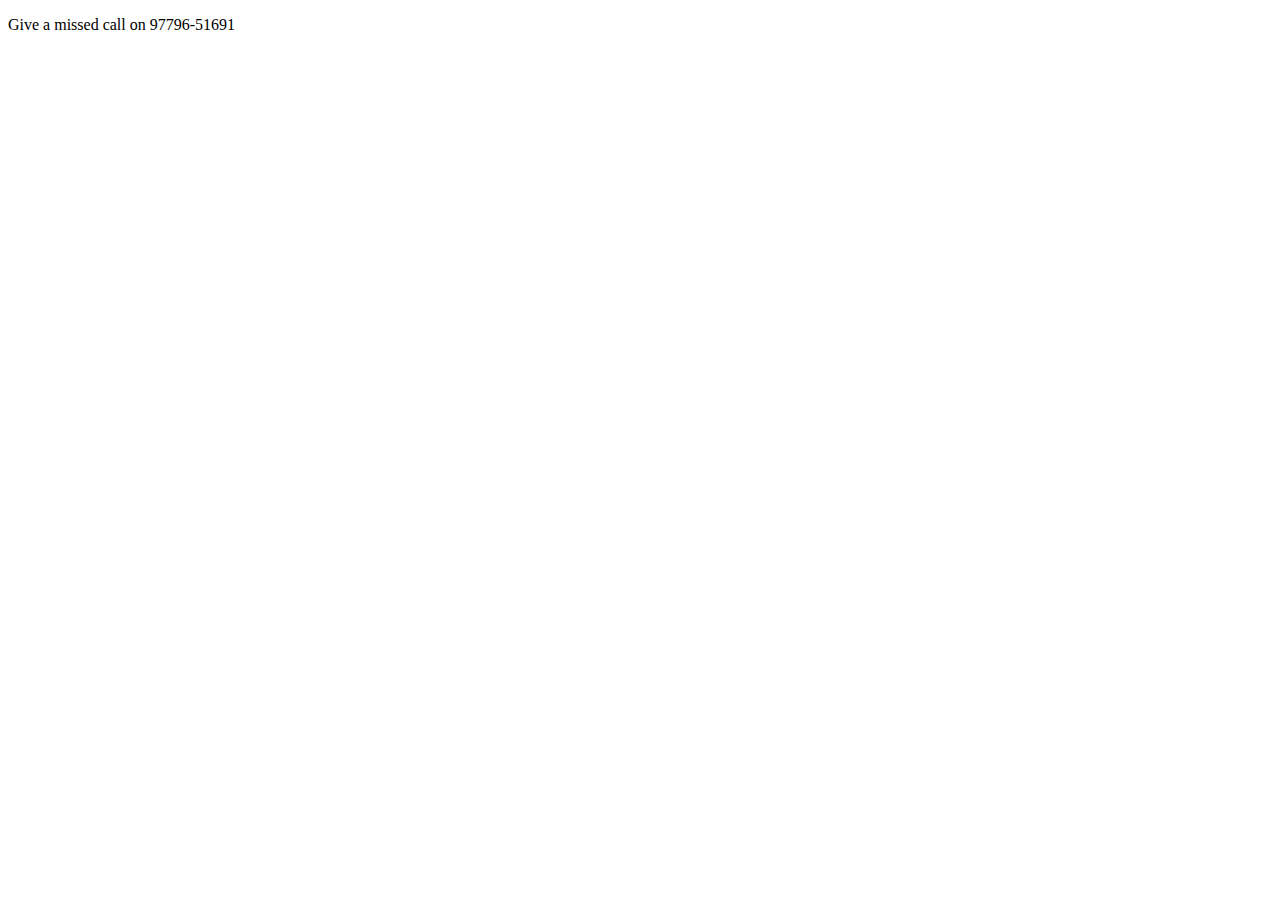
==== index.html @ 48d92d46 "Add files via upload" ====
<!DOCTYPE html>

<html>
<head>
  <meta http-equiv="Content-Type" content="text/html; charset=utf-8"/>
  <title>Dr Balbir Singh</title>
  <LINK href="styles.css" rel="stylesheet" type="text/css">
</head>

<body>

<!-- Feel free to change this text here -->
<p>
  Give a missed call on 97796-51691
</p>

</body>
</html>
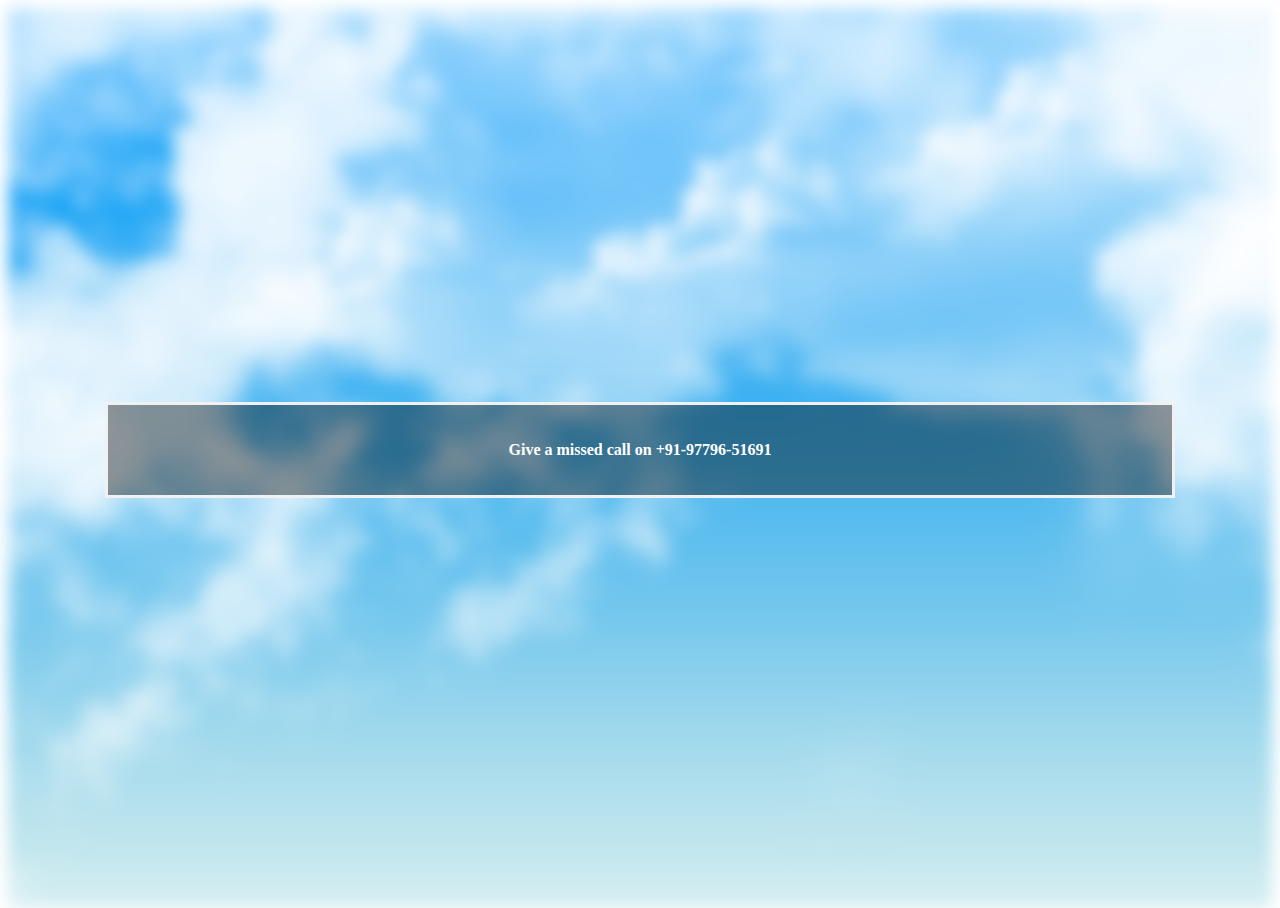
==== commit 5e310a2a: "background color" ====
--- a/index.html
+++ b/index.html
@@ -4,15 +4,18 @@
 <head>
   <meta http-equiv="Content-Type" content="text/html; charset=utf-8"/>
   <title>Dr Balbir Singh</title>
-  <LINK href="styles.css" rel="stylesheet" type="text/css">
+  <LINK href="./styles.css" rel="stylesheet" type="text/css">
 </head>
 
 <body>
+  <div class="bg-image">
+    
+  </div>
 
-<!-- Feel free to change this text here -->
-<p>
-  Give a missed call on 97796-51691
-</p>
-
+  <div class="bg-text">
+    <p>
+      Give a missed call on +91-97796-51691
+    </p>
+  </div>
 </body>
 </html>--- a/styles.css
+++ b/styles.css
@@ -0,0 +1,36 @@
+body, html {
+  height: 100%;
+}
+
+.bg-image {
+  /* The image used */
+  background-image: url("./assets/background_sky.png");
+
+  /* Add the blur effect */
+  filter: blur(8px);
+  -webkit-filter: blur(8px);
+
+  /* Full height */
+  height: 100%;
+
+  /* Center and scale the image nicely */
+  background-position: center;
+  background-repeat: no-repeat;
+  background-size: cover;
+}
+
+.bg-text {
+  background-color: rgb(0,0,0); /* Fallback color */
+  background-color: rgba(0,0,0, 0.4); /* Black w/opacity/see-through */
+  color: white;
+  font-weight: bold;
+  border: 3px solid #f1f1f1;
+  position: absolute;
+  top: 50%;
+  left: 50%;
+  transform: translate(-50%, -50%);
+  z-index: 2;
+  width: 80%;
+  padding: 20px;
+  text-align: center;
+}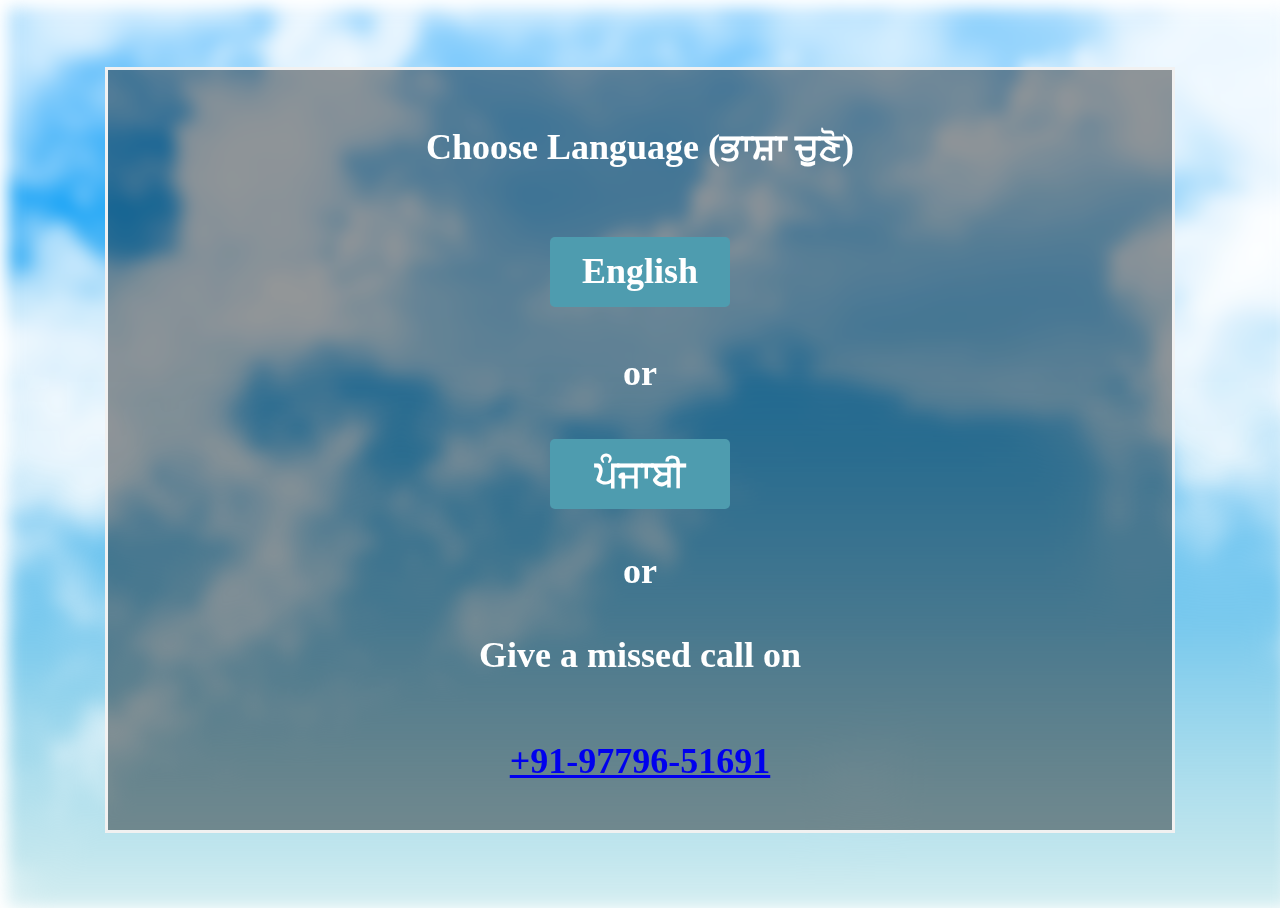
==== commit aefbd484: "first page" ====
--- a/index.html
+++ b/index.html
@@ -8,14 +8,30 @@
 </head>
 
 <body>
-  <div class="bg-image">
-    
-  </div>
+  <div class="background"></div>
 
-  <div class="bg-text">
+  <div class="inner_">
+    <p>Choose Language (ਭਾਸ਼ਾ ਚੁਣੋ)</p>
+
+    <div class="button_view">
+      <a class="button">
+        English
+      </a>
+
+      <p>or</p>
+
+      <a class="button">
+        ਪੰਜਾਬੀ
+      </a>
+    </div>
+
     <p>
-      Give a missed call on +91-97796-51691
+      or
+      <br>
+      <br>
+      Give a missed call on
     </p>
+    <a href="tel:91-97796-51691">+91-97796-51691</a>
   </div>
 </body>
 </html>--- a/styles.css
+++ b/styles.css
@@ -1,27 +1,21 @@
 body, html {
   height: 100%;
+  width: 100%;
 }
 
-.bg-image {
-  /* The image used */
+.background {
   background-image: url("./assets/background_sky.png");
-
-  /* Add the blur effect */
-  filter: blur(8px);
-  -webkit-filter: blur(8px);
-
-  /* Full height */
-  height: 100%;
-
-  /* Center and scale the image nicely */
   background-position: center;
   background-repeat: no-repeat;
   background-size: cover;
+  height: 100%;
+  width: 100%;
+  backdrop-filter: blur(8px);
+  -webkit-filter: blur(8px);
 }
 
-.bg-text {
-  background-color: rgb(0,0,0); /* Fallback color */
-  background-color: rgba(0,0,0, 0.4); /* Black w/opacity/see-through */
+.inner_ {
+  background-color: rgba(0,0,0, 0.4);
   color: white;
   font-weight: bold;
   border: 3px solid #f1f1f1;
@@ -33,4 +27,28 @@
   width: 80%;
   padding: 20px;
   text-align: center;
+  height: 80vh;
+  display: inline-grid;
+  justify-content: center;
+}
+
+.button {
+  display: block;
+  padding: 2.5vh 3.5vh;
+  background: #4E9CAF;
+  text-align: center;
+  border-radius: 5px;
+  color: white;
+  font-weight: bold;
+  line-height: 25px;
+}
+
+.button_view{
+  justify-content: center;
+  align-items: center;
+  display: grid;
+}
+
+a,p{
+  font-size: 4vh;
 }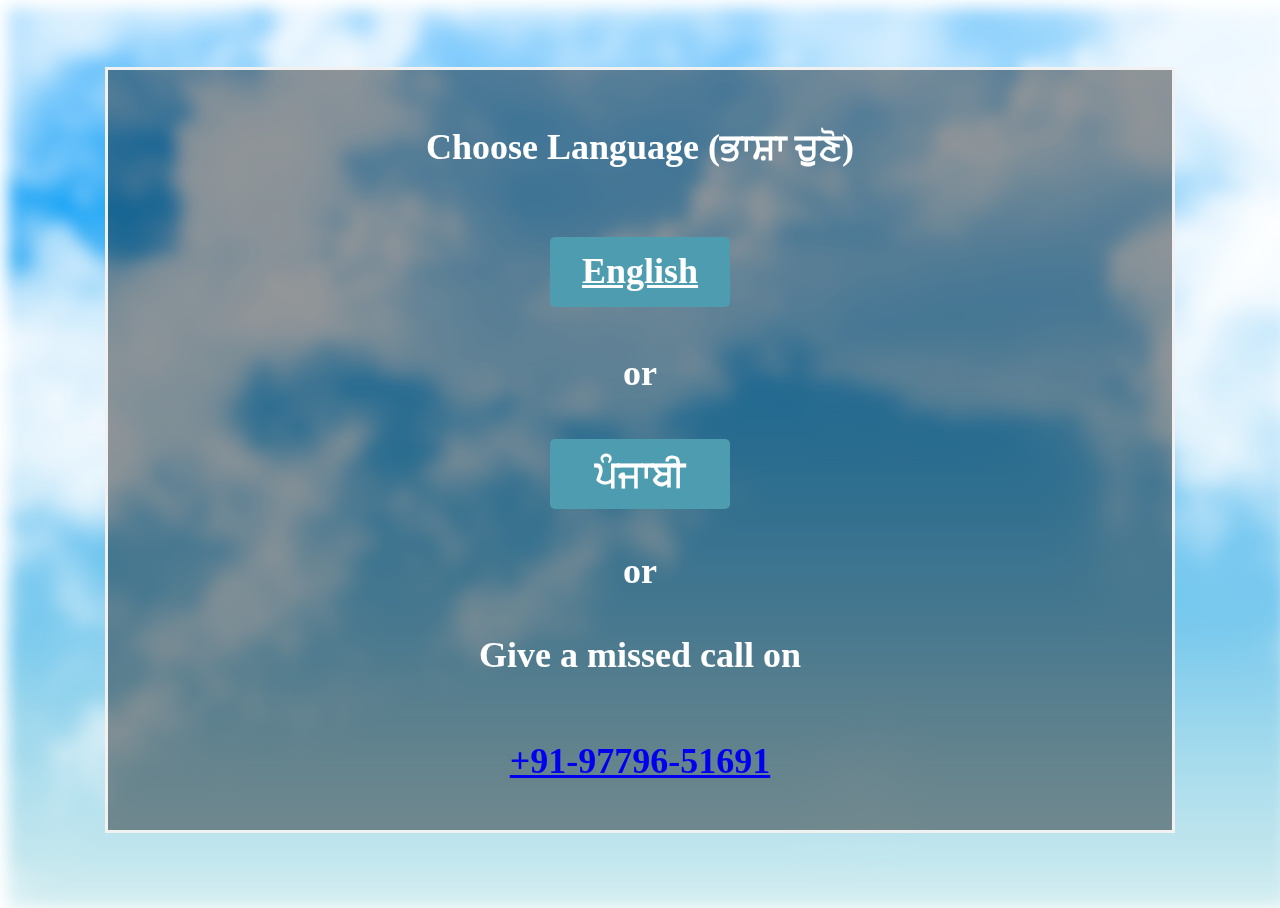
==== commit 9198fdc5: "english page" ====
--- a/index.html
+++ b/index.html
@@ -14,13 +14,13 @@
     <p>Choose Language (ਭਾਸ਼ਾ ਚੁਣੋ)</p>
 
     <div class="button_view">
-      <a class="button">
+      <a class="button" href="./pages/home_english.html">
         English
       </a>
 
       <p>or</p>
-
-      <a class="button">
+      <!-- href="./pages/home_punjabi.html" -->
+      <a class="button" >
         ਪੰਜਾਬੀ
       </a>
     </div>
@@ -31,7 +31,7 @@
       <br>
       Give a missed call on
     </p>
-    <a href="tel:91-97796-51691">+91-97796-51691</a>
+    <a href="tel:+91-97796-51691">+91-97796-51691</a>
   </div>
 </body>
 </html>--- a/styles.css
+++ b/styles.css
@@ -51,4 +51,11 @@
 
 a,p{
   font-size: 4vh;
+}
+
+.footer {
+  text-align: center;
+  padding: 3px;
+  font-size: 3vh;
+  width: 100%;
 }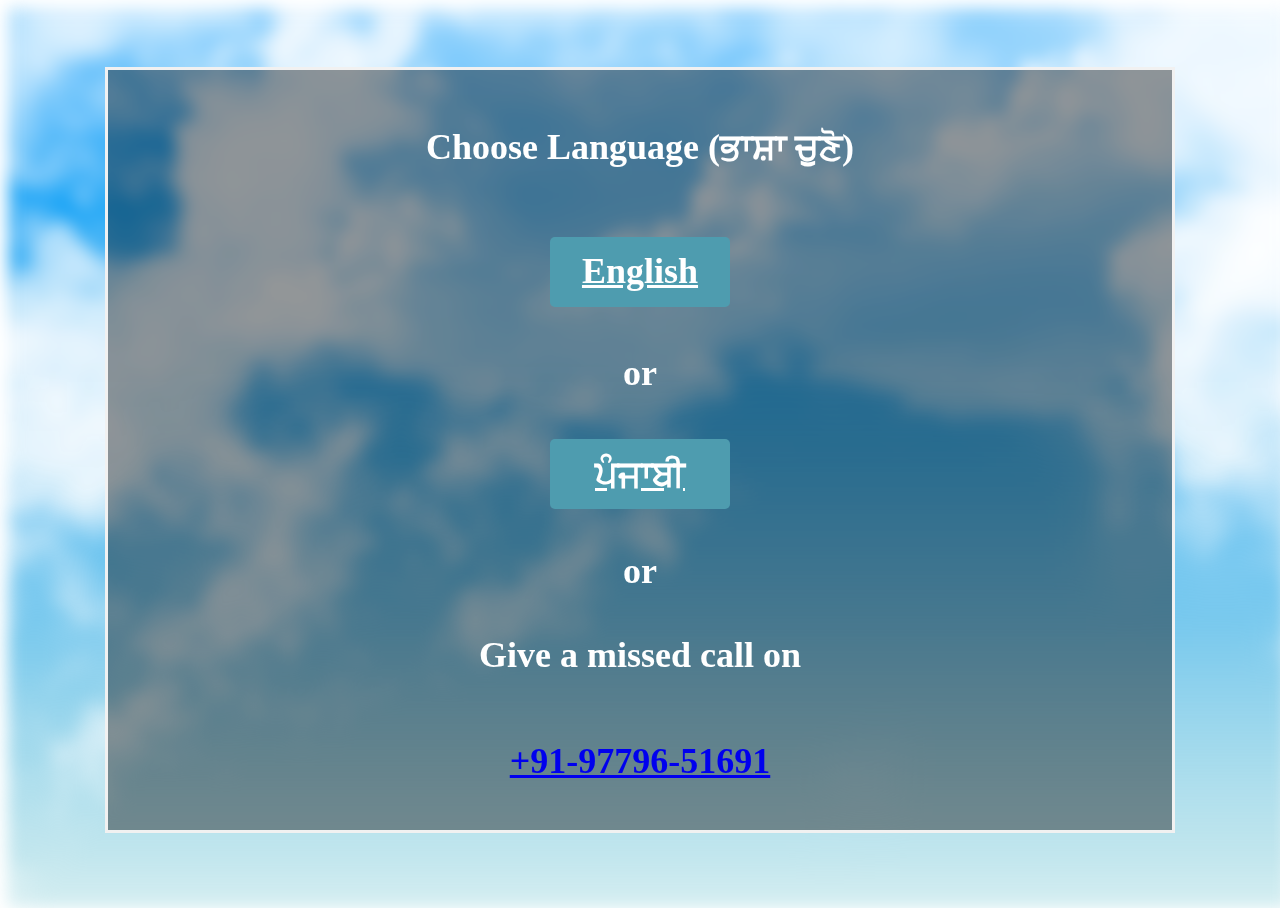
==== commit 5c56f25b: "punjabi page" ====
--- a/index.html
+++ b/index.html
@@ -19,8 +19,8 @@
       </a>
 
       <p>or</p>
-      <!-- href="./pages/home_punjabi.html" -->
-      <a class="button" >
+
+      <a class="button" href="./pages/home_punjabi.html">
         ਪੰਜਾਬੀ
       </a>
     </div>
